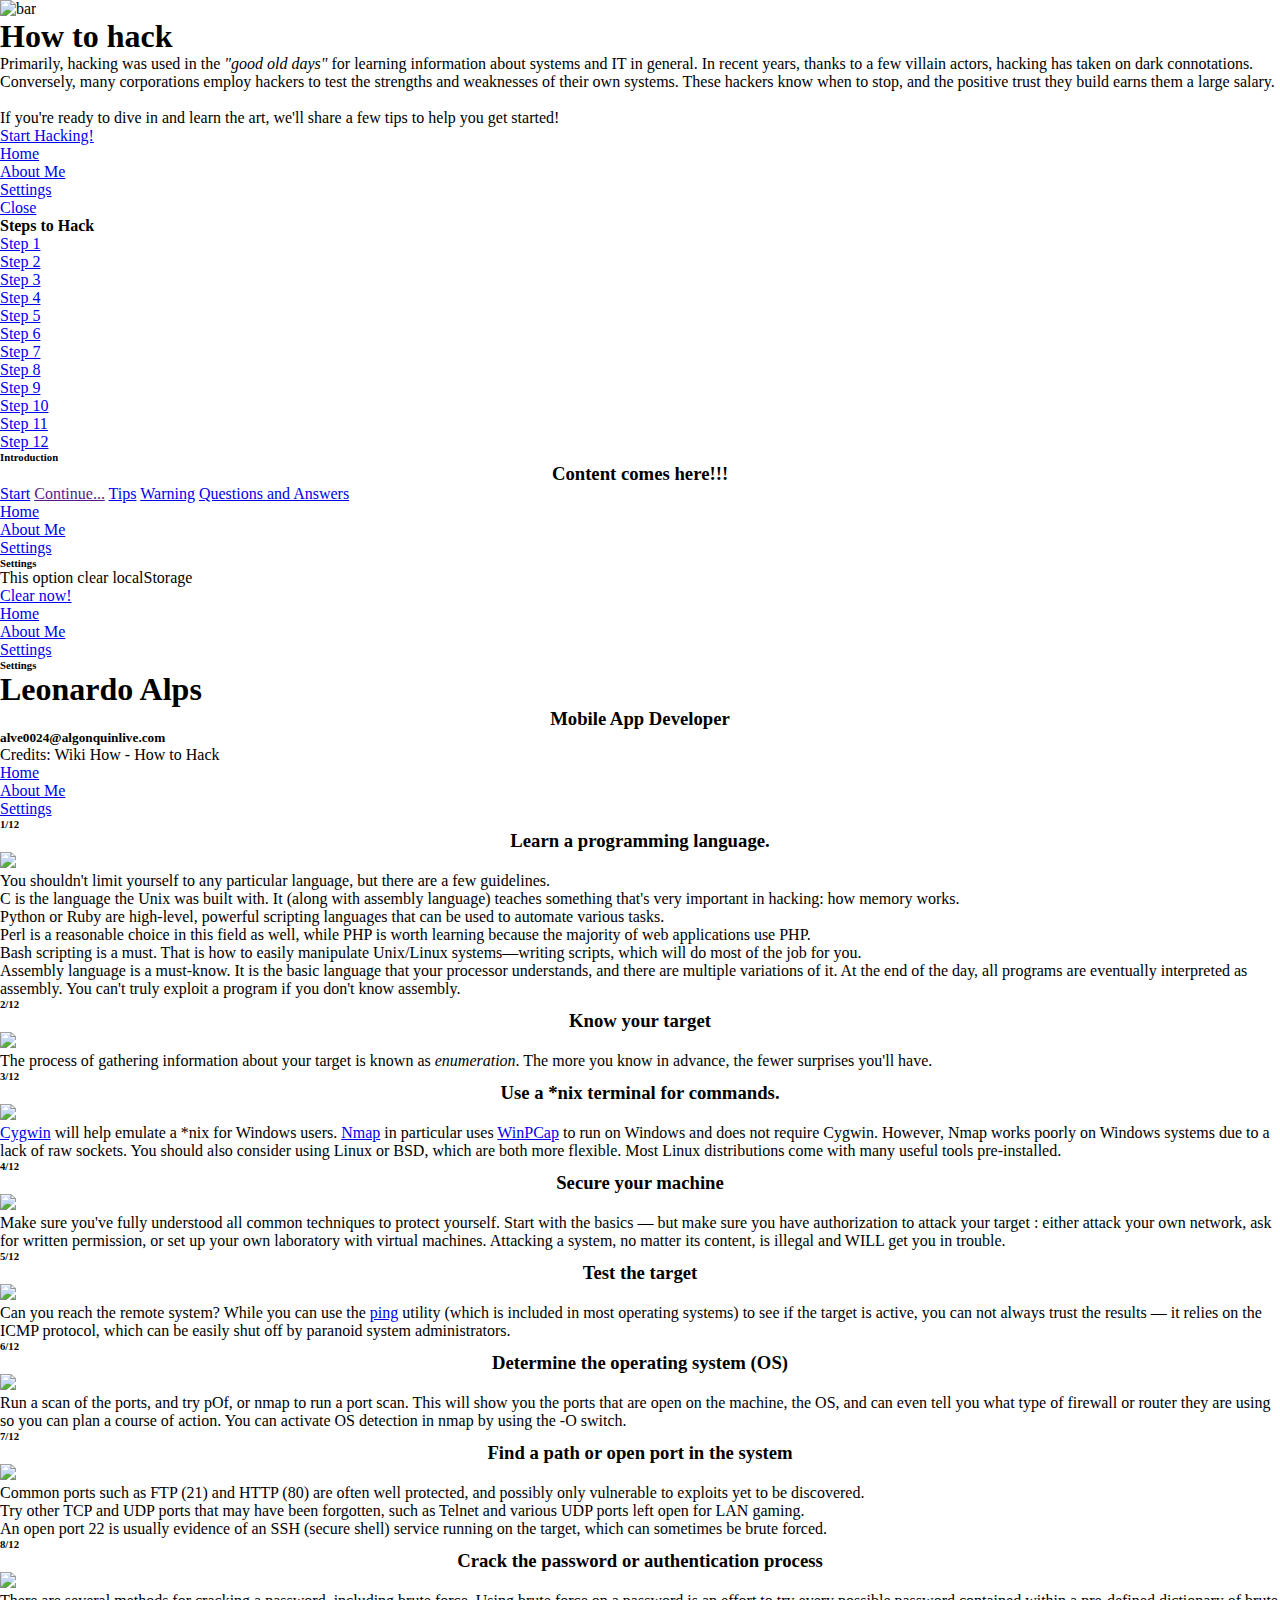
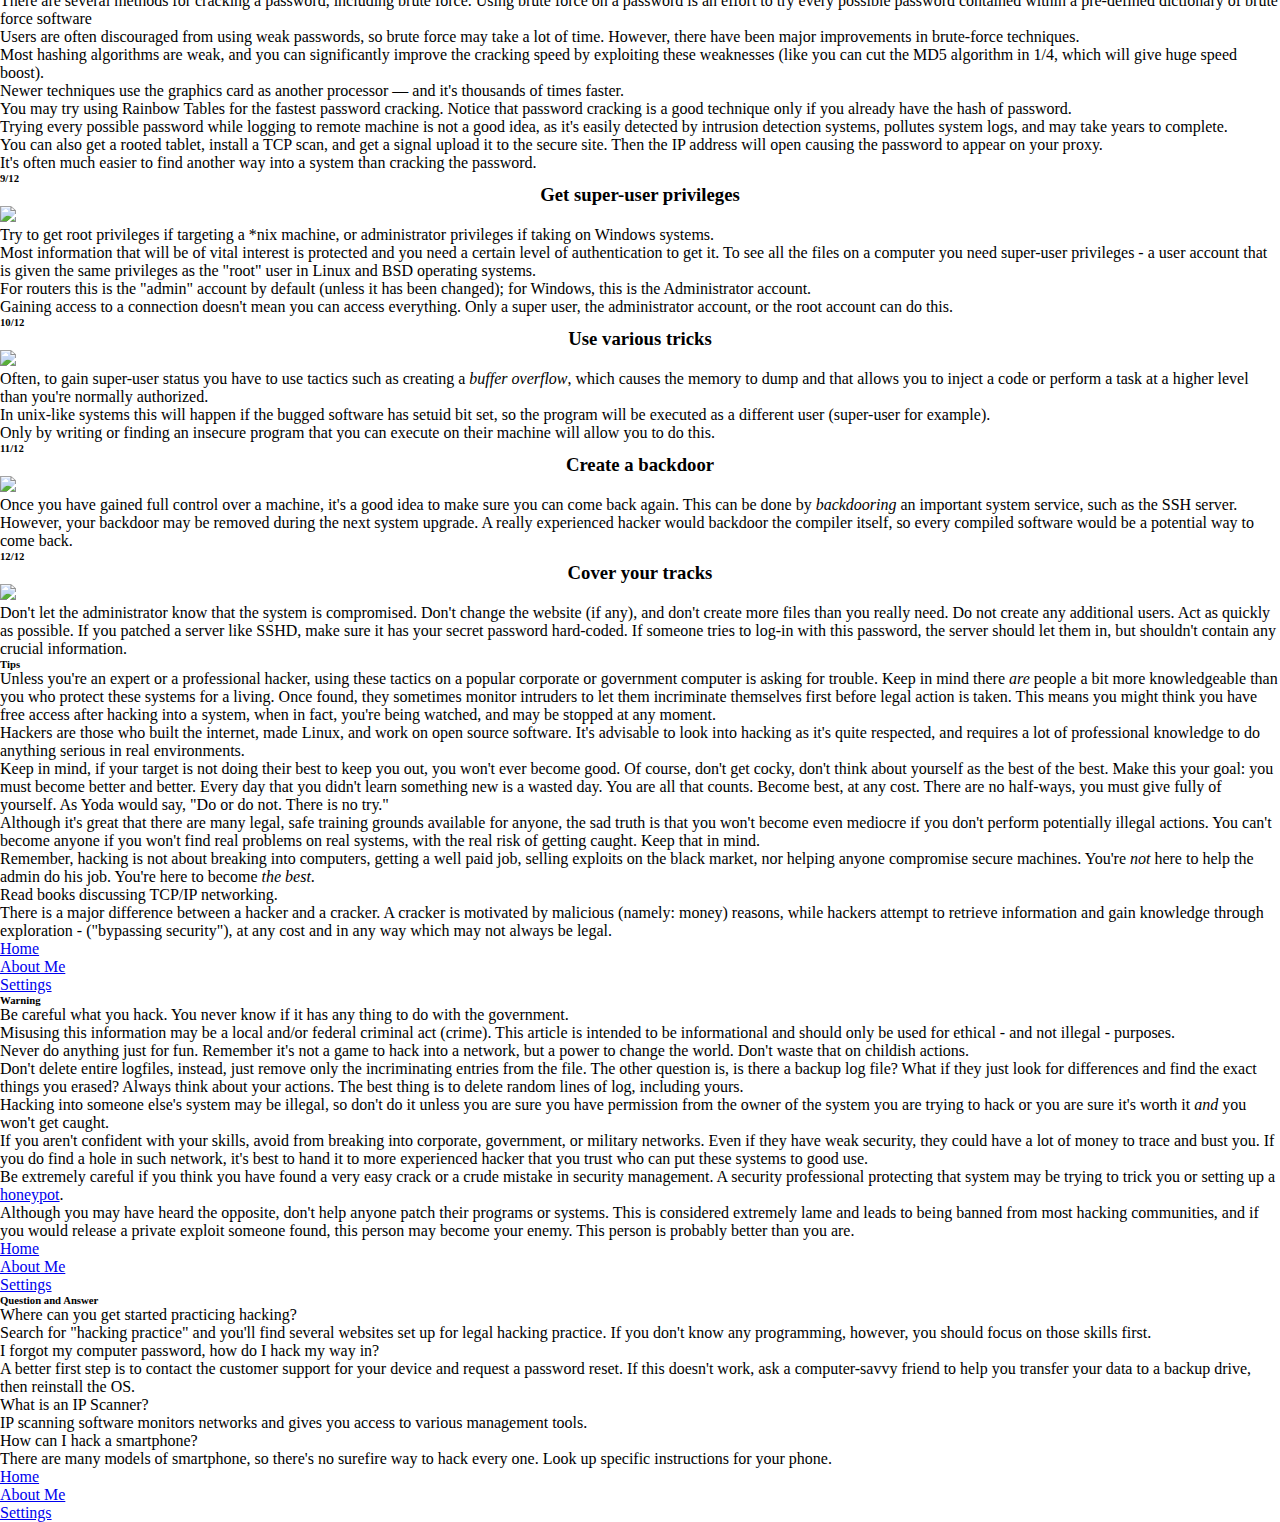
==== index.html @ 4e1d10bd "Initial commit" ====
<!DOCTYPE html>
<html>

<head>
    <title>How to Hack</title>
    <link rel="stylesheet" href="css/stylesheet.css" />
    <link rel="stylesheet" href="http://code.jquery.com/mobile/1.4.5/jquery.mobile-1.4.5.min.css" />
		<script src="http://code.jquery.com/jquery-1.11.1.min.js"></script>
		<script src="http://code.jquery.com/mobile/1.4.5/jquery.mobile-1.4.5.min.js"></script>
    <script src="http://ajax.googleapis.com/ajax/libs/jquerymobile/1.4.5/jquery.mobile.min.js"></script>
    <script src="scripts.js" type="text/javascript"></script>
    <meta name="viewport" content="width=device-width" , initial-scale=1 />
    <meta charset="utf-8">
</head>

<body>

  <!-- Main Page -->
  <section id="mainpage" data-role="page">
    <div data-role="header" data-position="fixed" data-theme="a">  

    </div>
    <div class="ui-content">
      <img src="https://www.transcend.org/tms/wp-content/uploads/2015/02/hacker-being-hacked-article-display-b-usa-surveillance-spying-nsa-gchq-canada.jpg" alt="bar" width="100%" height="100%">
      <h1>How to hack</h1>
      <p>Primarily, hacking was used in the <i>"good old days"</i> for learning information about systems and IT in general. In recent years, thanks to a few villain actors, hacking has taken on dark connotations. Conversely, many corporations employ hackers to test the strengths and weaknesses of their own systems. These hackers know when to stop, and the positive trust they build earns them a large salary.</p>
      <br><p>If you're ready to dive in and learn the art, we'll share a few tips to help you get started!</p>
      <a href="#intro" data-transition="pop" class="ui-btn ui-shadow ui-corner-all ui-btn-icon-left ui-icon-myicon">Start Hacking!</a> 
    </div> 
    <div data-role="footer" data-position="fixed">
      <div data-role="navbar">
        <ul>
          <li><a href="#main" class="ui-btn ui-state-disabled" data-icon="home" data-iconpos="top">Home</a>
          </li>
          <li><a href="#aboutMe" class="ui-btn" data-icon="info" data-iconpos="top">About Me</a>
          </li>
          <li><a href="#settings" class="ui-btn" data-icon="gear" data-iconpos="top">Settings</a></li>
        </ul>
      </div>      
    </div>
  </section>

  <!-- Introduction -->
  <section id="intro" data-role="page" data-theme="c">
    <div data-role="panel" id="side-bar" class="ui-panel ui-panel-position-left ui-panel-display-push ui-body-inherit ui-panel-animate ui-panel-open">

     <div class="ui-panel-inner">
       <ul data-role="listview" class="ui-listview">
        <li data-icon="delete" class="ui-first-child"><a href="#" data-rel="close" class="ui-btn ui-btn-icon-right ui-icon-delete">Close</a>
        </li>
        <div data-role="collapsible" data-collapsed="true">
          <h4>Steps to Hack</h4>
          <ul data-role="listview">
            <li>
              <a href="#step-one" class="ui-btn">Step 1</a>
            </li>
            <li>
              <a href="#step-two" class="ui-btn">Step 2</a>
            </li>
            <li>
              <a href="#step-three" class="ui-btn">Step 3</a>
            </li>
            <li>
              <a href="#step-four" class="ui-btn">Step 4</a>
            </li>
            <li>
              <a href="#step-five" class="ui-btn">Step 5</a>
            </li>
            <li>
              <a href="#step-six" class="ui-btn">Step 6</a>
            </li>
            <li>
              <a href="#step-seven" class="ui-btn">Step 7</a>
            </li>
            <li>
              <a href="#step-eight" class="ui-btn">Step 8</a>
            </li>
            <li>
              <a href="#step-nine" class="ui-btn">Step 9</a>
            </li>
            <li>
              <a href="#step-ten" class="ui-btn">Step 10</a>
            </li>
            <li>
              <a href="#step-eleven" class="ui-btn">Step 11</a>
            </li>
            <li>
              <a href="#step-twelve" class="ui-btn">Step 12</a>
            </li>
          </ul>
        </div>
      </ul>
    </div>
  </div>

  <div data-role="header" data-position="fixed" data-theme="a">
    <a href="#side-bar" class="ui-btn ui-shadow ui-corner-all ui-icon-bars ui-btn-icon-notext ui-btn-inline"></a> 
    <h6>Introduction</h6>
  </div>
  <div class="ui-content">
    <h3>Content comes here!!!</h3>

    <a href="#step-one" data-transition="flip" class="ui-btn ui-shadow ui-corner-all ui-icon-arrow-r">Start</a>

    <a href="" id="btnContinue" data-transition="flip" class="ui-btn ui-shadow ui-corner-all ui-icon-arrow-r">Continue...</a>

    <a href="#tips" data-transition="pop" class="ui-btn ui-shadow ui-corner-all ui-icon-arrow-r">Tips</a>
    <a href="#warning" data-transition="pop" class="ui-btn ui-shadow ui-corner-all ui-icon-arrow-r">Warning</a>
    <a href="#questions" data-transition="pop" class="ui-btn ui-shadow ui-corner-all ui-icon-arrow-r">Questions and Answers</a>

    <div data-role="footer" data-position="fixed" data-theme="a">
      <div data-role="navbar">
        <ul>
          <li><a href="#mainpage" class="ui-btn" data-icon="home" data-iconpos="top">Home</a>
          </li>
          <li><a href="#aboutMe" class="ui-btn" data-icon="info" data-iconpos="top">About Me</a>
          </li>
          <li><a href="#settings" class="ui-btn" data-icon="gear" data-iconpos="top">Settings</a></li>
        </ul>
      </div>
    </div>
  </div> 
</section>

<!-- Settings -->
<section id="settings" data-role="page" data-theme="c">
  <div data-role="header" data-position="fixed" data-theme="a">
    <h6>Settings</h6>
  </div>
  <div class="ui-content">
    <p>This option clear localStorage</p>

    <a href="#" id="clearLocalStorage" data-transition="flip" class="ui-btn ui-btn-delete ui-shadow ui-corner-all ui-icon-arrow-r">Clear now!</a>

    <div data-role="footer" data-position="fixed" data-theme="a">
      <div data-role="navbar">
        <ul>
          <li><a href="#mainpage" class="ui-btn" data-icon="home" data-iconpos="top">Home</a>
          </li>
          <li><a href="#aboutMe" class="ui-btn" data-icon="info" data-iconpos="top">About Me</a>
          </li>
          <li><a href="#settings" class="ui-btn ui-state-disabled" data-icon="gear" data-iconpos="top">Settings</a></li>
        </ul>
      </div>
    </div>
  </div> 
</section>

<!-- About Me -->
<section id="aboutMe" data-role="page" data-theme="c">
  <div data-role="header" data-position="fixed" data-theme="a">
    <h6>Settings</h6>
  </div>
  <div class="ui-content">
    <h1>Leonardo Alps</h1>
    <h3>Mobile App Developer</h3>
    <h5>alve0024@algonquinlive.com</h5>
    <p>Credits: Wiki How - How to Hack</p>

    <div data-role="footer" data-position="fixed" data-theme="a">
      <div data-role="navbar">
        <ul>
          <li><a href="#mainpage" class="ui-btn" data-icon="home" data-iconpos="top">Home</a>
          </li>
          <li><a href="#aboutMe" class="ui-btn ui-state-disabled" data-icon="info" data-iconpos="top">About Me</a>
          </li>
          <li><a href="#settings" class="ui-btn" data-icon="gear" data-iconpos="top">Settings</a></li>
        </ul>
      </div>
    </div>
  </div> 
</section>




<!-- Step 1 - Learn a programming language -->
<section id="step-one" data-role="page" data-dialog="true" data-close-btn="none" data-theme="c">
  <div data-role="header" data-position="fixed" data-theme="a">
    <a href="#mainpage" class="ui-btn ui-icon-delete ui-btn-icon-notext ui-corner-all">
    </a>

    <h6>1/12</h6>
  </div>
  <div class="ui-content">
    <h3>Learn a programming language.</h3>
    <img src="http://pad2.whstatic.com/images/thumb/7/7d/Hack-Step-1-Version-4.jpg/670px-Hack-Step-1-Version-4.jpg" width="100%" height="auto">
      <p>You shouldn't limit yourself to any particular language, but there are a few guidelines.

      <ul>
      <li>C is the language the Unix was built with. It (along with assembly language) teaches something that's very important in hacking: how memory works.</li>
      <li>Python or Ruby are high-level, powerful scripting languages that can be used to automate various tasks.</li>
      <li>Perl is a reasonable choice in this field as well, while PHP is worth learning because the majority of web applications use PHP.</li>
      <li>Bash scripting is a must. That is how to easily manipulate Unix/Linux systems—writing scripts, which will do most of the job for you.</li>
      <li>Assembly language is a must-know. It is the basic language that your processor understands, and there are multiple variations of it. At the end of the day, all programs are eventually interpreted as assembly. You can't truly exploit a program if you don't know assembly.</li>
      </ul>
      </p>

    <div data-role="footer" data-position="fixed" data-theme="a">
      <a href="#step-one" data-transition="flip" class="ui-btn ui-shadow ui-corner-all ui-icon-arrow-l ui-btn-icon-notext ui-btn-inline" display="none"></a>

      <a href="#step-two" data-transition="flip" class="ui-btn ui-shadow ui-corner-all ui-icon-arrow-r ui-btn-icon-notext ui-btn-right"></a>
    </div>
  </div> 
</section>

<!-- Step 2 - Know your target -->
<section id="step-two" data-role="page" data-dialog="true" data-close-btn="none" data-theme="c">
  <div data-role="header" data-position="fixed" data-theme="a">
    <a href="#mainpage" class="ui-btn ui-icon-delete ui-btn-icon-notext ui-corner-all">
    </a>
    <h6>2/12</h6>
  </div>
  <div class="ui-content">
    <h3>Know your target</h3>
    <img src="http://pad2.whstatic.com/images/thumb/5/5c/Hack-Step-2-Version-4.jpg/670px-Hack-Step-2-Version-4.jpg" width="100%" height="auto">
    <p>The process of gathering information about your target is known as <i>enumeration</i>. The more you know in advance, the fewer surprises you'll have.</p>


    <div data-role="footer" data-position="fixed" data-theme="a">
      <a href="#step-one" data-transition="flip" class="ui-btn ui-shadow ui-corner-all ui-icon-arrow-l ui-btn-icon-notext ui-btn-inline"></a>

      <a href="#step-three" data-transition="flip" class="ui-btn ui-shadow ui-corner-all ui-icon-arrow-r ui-btn-icon-notext ui-btn-right"></a>
    </div>
  </div>
</section>

<!-- Step 3 - Hacking -->
<section id="step-three" data-role="page" data-dialog="true" data-close-btn="none" data-theme="c">
  <div data-role="header" data-position="fixed" data-theme="a">
    <a href="#mainpage" class="ui-btn ui-icon-delete ui-btn-icon-notext ui-corner-all">
    </a>
    <h6>3/12</h6>
  </div>
  <div class="ui-content">
    <h3>Use a *nix terminal for commands.</h3>
    <img src="http://pad1.whstatic.com/images/thumb/e/e8/Hack-Step-3-Version-4.jpg/670px-Hack-Step-3-Version-4.jpg" width="100%" height="auto">
    <p><a rel="nofollow" class="external text" href="http://www.cygwin.com/">Cygwin</a> will help emulate a *nix for Windows users. <a rel="nofollow" class="external text" href="http://nmap.org/">Nmap</a> in particular uses <a rel="nofollow" class="external text" href="http://www.winpcap.org/">WinPCap</a> to run on Windows and does not require Cygwin. However, Nmap works poorly on Windows systems due to a lack of raw sockets. You should also consider using Linux or BSD, which are both more flexible. Most Linux distributions come with many useful tools pre-installed.
    </p>

    <div data-role="footer" data-position="fixed" data-theme="a">
      <a href="#step-two" data-transition="flip" class="ui-btn ui-shadow ui-corner-all ui-icon-arrow-l ui-btn-icon-notext ui-btn-inline"></a>

      <a href="#step-four"  data-transition="flip" class="ui-btn ui-shadow ui-corner-all ui-icon-arrow-r ui-btn-icon-notext ui-btn-right"></a>
    </div>
  </div>
</section>


<!-- Step 4 - Secure your machine -->
<section id="step-four" data-role="page" data-dialog="true" data-close-btn="none" data-theme="c">
  <div data-role="header" data-position="fixed" data-theme="a">
    <a href="#mainpage" class="ui-btn ui-icon-delete ui-btn-icon-notext ui-corner-all">
    </a>
    <h6>4/12</h6>
  </div>
  <div class="ui-content">
    <h3>Secure your machine</h3>
    <img src="http://pad3.whstatic.com/images/thumb/b/bc/Hack-Step-4-Version-4.jpg/670px-Hack-Step-4-Version-4.jpg" width="100%" height="auto">
    <p>Make sure you've fully understood all common techniques to protect yourself. Start with the basics — but make sure you have authorization to attack your target : either attack your own network, ask for written permission, or set up your own laboratory with virtual machines. Attacking a system, no matter its content, is illegal and WILL get you in trouble.</p>

    <div data-role="footer" data-position="fixed" data-theme="a">
      <a href="#step-three" data-transition="flip" class="ui-btn ui-shadow ui-corner-all ui-icon-arrow-l ui-btn-icon-notext ui-btn-inline"></a>

      <a href="#step-five"  data-transition="flip" class="ui-btn ui-shadow ui-corner-all ui-icon-arrow-r ui-btn-icon-notext ui-btn-right"></a>
    </div>
  </div>
</section>

<!-- Step 5 - Test the target -->
<section id="step-five" data-role="page" data-dialog="true" data-close-btn="none" data-theme="c">
  <div data-role="header" data-position="fixed" data-theme="a">
    <a href="#mainpage" class="ui-btn ui-icon-delete ui-btn-icon-notext ui-corner-all">
    </a>
    <h6>5/12</h6>
  </div>
  <div class="ui-content">
    <h3>Test the target</h3>
    <img src="http://pad3.whstatic.com/images/thumb/9/92/Hack-Step-5-Version-4.jpg/670px-Hack-Step-5-Version-4.jpg" width="100%" height="auto">

    <p>Can you reach the remote system? While you can use the <a href="/Ping-an-IP-Address" title="Ping an IP Address">ping</a> utility (which is included in most operating systems) to see if the target is active, you can not always trust the results — it relies on the ICMP protocol, which can be easily shut off by paranoid system administrators.</p>
    
    <div data-role="footer" data-position="fixed" data-theme="a">
      <a href="#step-four" data-transition="flip" class="ui-btn ui-shadow ui-corner-all ui-icon-arrow-l ui-btn-icon-notext ui-btn-inline"></a>

      <a href="#step-six"  data-transition="flip" class="ui-btn ui-shadow ui-corner-all ui-icon-arrow-r ui-btn-icon-notext ui-btn-right"></a>
    </div>
  </div>
</section>

<!-- Step 6 - Determine the operating system (OS) -->
<section id="step-six" data-role="page" data-dialog="true" data-close-btn="none" data-theme="c">
  <div data-role="header" data-position="fixed" data-theme="a">
    <a href="#mainpage" class="ui-btn ui-icon-delete ui-btn-icon-notext ui-corner-all">
    </a>
    <h6>6/12</h6>
  </div>
  <div class="ui-content">
    <h3>Determine the operating system (OS)</h3>
    <img src="http://pad3.whstatic.com/images/thumb/c/cf/Hack-Step-6-Version-4.jpg/670px-Hack-Step-6-Version-4.jpg" width="100%" height="auto">
    <p>Run a scan of the ports, and try pOf, or nmap to run a port scan. This will show you the ports that are open on the machine, the OS, and can even tell you what type of firewall or router they are using so you can plan a course of action. You can activate OS detection in nmap by using the -O switch.</p>


    <div data-role="footer" data-position="fixed" data-theme="a">
      <a href="#step-five" data-transition="flip" class="ui-btn ui-shadow ui-corner-all ui-icon-arrow-l ui-btn-icon-notext ui-btn-inline"></a>

      <a href="#step-seven"  data-transition="flip" class="ui-btn ui-shadow ui-corner-all ui-icon-arrow-r ui-btn-icon-notext ui-btn-right"></a>
    </div>
  </div>
</section>

<!-- Step 7 - Find a path or open port in the system -->
<section id="step-seven" data-role="page" data-dialog="true" data-close-btn="none" data-theme="c">
  <div data-role="header" data-position="fixed" data-theme="a">
    <a href="#mainpage" class="ui-btn ui-icon-delete ui-btn-icon-notext ui-corner-all">
    </a>
    <h6>7/12</h6>
  </div>
  <div class="ui-content">
    <h3>Find a path or open port in the system</h3>
    <img src="http://pad3.whstatic.com/images/thumb/5/54/Hack-Step-7-Version-4.jpg/670px-Hack-Step-7-Version-4.jpg" width="100%" height="auto">

    <p>Common ports such as FTP (21) and HTTP (80) are often well protected, and possibly only vulnerable to exploits yet to be discovered.

    <ul>
      <li>
        Try other TCP and UDP ports that may have been forgotten, such as Telnet and various UDP ports left open for LAN gaming.
      </li>
      <li>
        An open port 22 is usually evidence of an SSH (secure shell) service running on the target, which can sometimes be brute forced.
      </li>
    </ul>
    </p>

    <div data-role="footer" data-position="fixed" data-theme="a">
      <a href="#step-six" data-transition="flip" class="ui-btn ui-shadow ui-corner-all ui-icon-arrow-l ui-btn-icon-notext ui-btn-inline"></a>

      <a href="#step-eight"  data-transition="flip" class="ui-btn ui-shadow ui-corner-all ui-icon-arrow-r ui-btn-icon-notext ui-btn-right"></a>
    </div>
  </div>
</section>

<!-- Step 8 - Crack the password or authentication process -->
<section id="step-eight" data-role="page" data-dialog="true" data-close-btn="none" data-theme="c">
  <div data-role="header" data-position="fixed" data-theme="a">
    <a href="#mainpage" class="ui-btn ui-icon-delete ui-btn-icon-notext ui-corner-all">
    </a>
    <h6>8/12</h6>
  </div>
  <div class="ui-content">
    <h3>Crack the password or authentication process</h3>
    <img src="http://pad2.whstatic.com/images/thumb/e/ec/Hack-Step-8-Version-4.jpg/670px-Hack-Step-8-Version-4.jpg" width="100%" height="auto">
    <p>There are several methods for cracking a password, including brute force. Using brute force on a password is an effort to try every possible password contained within a pre-defined dictionary of brute force software

    <ul>
      <li>
        Users are often discouraged from using weak passwords, so brute force may take a lot of time. However, there have been major improvements in brute-force techniques.
      </li>
      <li>
        Most hashing algorithms are weak, and you can significantly improve the cracking speed by exploiting these weaknesses (like you can cut the MD5 algorithm in 1/4, which will give huge speed boost).
      </li>
      <li>
        Newer techniques use the graphics card as another processor — and it's thousands of times faster.
      </li>
      <li>
        You may try using Rainbow Tables for the fastest password cracking. Notice that password cracking is a good technique only if you already have the hash of password.
      </li>
      <li>
        Trying every possible password while logging to remote machine is not a good idea, as it's easily detected by intrusion detection systems, pollutes system logs, and may take years to complete.
      </li>
      <li>
        You can also get a rooted tablet, install a TCP scan, and get a signal upload it to the secure site. Then the IP address will open causing the password to appear on your proxy.
      </li>
      <li>
        It's often much easier to find another way into a system than cracking the password.
      </li>
    </ul>
    </p>
    <div data-role="footer" data-position="fixed" data-theme="a">
      <a href="#step-seven" data-transition="flip" class="ui-btn ui-shadow ui-corner-all ui-icon-arrow-l ui-btn-icon-notext ui-btn-inline"></a>

      <a href="#step-nine"  data-transition="flip" class="ui-btn ui-shadow ui-corner-all ui-icon-arrow-r ui-btn-icon-notext ui-btn-right"></a>
    </div>
  </div>
</section>

<!-- Step 9 - Get super-user privileges -->
<section id="step-nine" data-role="page" data-dialog="true" data-close-btn="none" data-theme="c">
  <div data-role="header" data-position="fixed" data-theme="a">
    <a href="#mainpage" class="ui-btn ui-icon-delete ui-btn-icon-notext ui-corner-all">
    </a>
    <h6>9/12</h6>
  </div>
  <div class="ui-content">
    <h3>Get super-user privileges</h3>
    <img src="http://pad3.whstatic.com/images/thumb/8/88/Hack-Step-9-Version-4.jpg/670px-Hack-Step-9-Version-4.jpg" width="100%" height="auto">

    <p>Try to get root privileges if targeting a *nix machine, or administrator privileges if taking on Windows systems.

    <ul>
      <li>
        Most information that will be of vital interest is protected and you need a certain level of authentication to get it. To see all the files on a computer you need super-user privileges - a user account that is given the same privileges as the "root" user in Linux and BSD operating systems.
      </li>
      <li>
        For routers this is the "admin" account by default (unless it has been changed); for Windows, this is the Administrator account.
      </li>
      <li>
        Gaining access to a connection doesn't mean you can access everything. Only a super user, the administrator account, or the root account can do this.
      </li>
    </ul>
    </p>

    <div data-role="footer" data-position="fixed" data-theme="a">
      <a href="#step-eight" data-transition="flip" class="ui-btn ui-shadow ui-corner-all ui-icon-arrow-l ui-btn-icon-notext ui-btn-inline"></a>

      <a href="#step-ten"  data-transition="flip" class="ui-btn ui-shadow ui-corner-all ui-icon-arrow-r ui-btn-icon-notext ui-btn-right"></a>
    </div>
  </div>
</section>

<!-- Step 10 - Use various tricks -->
<section id="step-ten" data-role="page" data-dialog="true" data-close-btn="none" data-theme="c">
  <div data-role="header" data-position="fixed" data-theme="a">
    <a href="#mainpage" class="ui-btn ui-icon-delete ui-btn-icon-notext ui-corner-all">
    </a>
    <h6>10/12</h6>
  </div>
  <div class="ui-content">
    <h3>Use various tricks</h3>
    <img src="http://pad1.whstatic.com/images/thumb/2/24/Hack-Step-10-Version-4.jpg/670px-Hack-Step-10-Version-4.jpg" width="100%" height="auto">

    <p>Often, to gain super-user status you have to use tactics such as creating a <i>buffer overflow</i>, which causes the memory to dump and that allows you to inject a code or perform a task at a higher level than you're normally authorized.

    <ul>
      <li>
        In unix-like systems this will happen if the bugged software has setuid bit set, so the program will be executed as a different user (super-user for example).
      </li>
      <li>
        Only by writing or finding an insecure program that you can execute on their machine will allow you to do this.
      </li>
    </ul>
    </p>

    <div data-role="footer" data-position="fixed" data-theme="a">
      <a href="#step-nine" data-transition="flip" class="ui-btn ui-shadow ui-corner-all ui-icon-arrow-l ui-btn-icon-notext ui-btn-inline"></a>

      <a href="#step-eleven"  data-transition="flip" class="ui-btn ui-shadow ui-corner-all ui-icon-arrow-r ui-btn-icon-notext ui-btn-right"></a>
    </div>
  </div>
</section>

<!-- Step 11 - Create a backdoor -->
<section id="step-eleven" data-role="page" data-dialog="true" data-close-btn="none" data-theme="c">
  <div data-role="header" data-position="fixed" data-theme="a">
    <a href="#mainpage" class="ui-btn ui-icon-delete ui-btn-icon-notext ui-corner-all">
    </a>
    <h6>11/12</h6>
  </div>
  <div class="ui-content">
    <h3>Create a backdoor</h3>
    <img src="http://pad2.whstatic.com/images/thumb/0/07/Hack-Step-11-Version-4.jpg/670px-Hack-Step-11-Version-4.jpg" width="100%" height="auto">

    <p>Once you have gained full control over a machine, it's a good idea to make sure you can come back again. This can be done by <i>backdooring</i> an important system service, such as the SSH server. However, your backdoor may be removed during the next system upgrade. A really experienced hacker would backdoor the compiler itself, so every compiled software would be a potential way to come back.</p>

    <div data-role="footer" data-position="fixed" data-theme="a">
      <a href="#step-ten" data-transition="flip" class="ui-btn ui-shadow ui-corner-all ui-icon-arrow-l ui-btn-icon-notext ui-btn-inline"></a>

      <a href="#step-twelve"  data-transition="flip" class="ui-btn ui-shadow ui-corner-all ui-icon-arrow-r ui-btn-icon-notext ui-btn-right"></a>
    </div>
  </div>
</section>

<!-- Step 12 - Cover your tracks -->
<section id="step-twelve" data-role="page" data-dialog="true" data-close-btn="none" data-theme="c">
  <div data-role="header" data-position="fixed" data-theme="a">
    <a href="#mainpage" class="ui-btn ui-icon-delete ui-btn-icon-notext ui-corner-all">
    </a>
    <h6>12/12</h6>
  </div>
  <div class="ui-content">
    <h3>Cover your tracks</h3>
    <img src="http://pad1.whstatic.com/images/thumb/e/ef/Hack-Step-12-Version-4.jpg/670px-Hack-Step-12-Version-4.jpg"  width="100%" height="auto">
    
    <p>Don't let the administrator know that the system is compromised. Don't change the website (if any), and don't create more files than you really need. Do not create any additional users. Act as quickly as possible. If you patched a server like SSHD, make sure it has your secret password hard-coded. If someone tries to log-in with this password, the server should let them in, but shouldn't contain any crucial information.</p>

    <div data-role="footer" data-position="fixed" data-theme="a">
      <a href="#step-eleven" data-transition="flip" class="ui-btn ui-shadow ui-corner-all ui-icon-arrow-l ui-btn-icon-notext ui-btn-inline"></a>

    </div>
  </div>
</section>

<!-- Tips -->
<section id="tips" data-role="page" data-theme="c">
  <div data-role="header" data-position="fixed" data-theme="a">
    <h6>Tips</h6>
  </div>
  <div class="ui-content">
    <p>
    <ul>
      <li>Unless you're an expert or a professional hacker, using these tactics on a popular corporate or government computer is asking for trouble. Keep in mind there <i>are</i> people a bit more knowledgeable than you who protect these systems for a living. Once found, they sometimes monitor intruders to let them incriminate themselves first before legal action is taken. This means you might think you have free access after hacking into a system, when in fact, you're being watched, and may be stopped at any moment.</li>
      <li>Hackers are those who built the internet, made Linux, and work on open source software. It's advisable to look into hacking as it's quite respected, and requires a lot of professional knowledge to do anything serious in real environments.</li>
      <li>Keep in mind, if your target is not doing their best to keep you out, you won't ever become good. Of course, don't get cocky, don't think about yourself as the best of the best. Make this your goal: you must become better and better. Every day that you didn't learn something new is a wasted day. You are all that counts. Become best, at any cost. There are no half-ways, you must give fully of yourself. As Yoda would say, "Do or do not. There is no try."</li>
      <li>Although it's great that there are many legal, safe training grounds available for anyone, the sad truth is that you won't become even mediocre if you don't perform potentially illegal actions. You can't become anyone if you won't find real problems on real systems, with the real risk of getting caught. Keep that in mind.</li>
      <li>Remember, hacking is not about breaking into computers, getting a well paid job, selling exploits on the black market, nor helping anyone compromise secure machines. You're <i>not</i> here to help the admin do his job. You're here to become <i>the best</i>.</li>
      <li>Read books discussing TCP/IP networking.</li>
      <li>There is a major difference between a hacker and a cracker. A cracker is motivated by malicious (namely: money) reasons, while hackers attempt to retrieve information and gain knowledge through exploration - ("bypassing security"), at any cost and in any way which may not always be legal.</li>
    </ul></p>

    <div data-role="footer" data-position="fixed" data-theme="a">
      <div data-role="navbar">
        <ul>
          <li><a href="#mainpage" class="ui-btn" data-icon="home" data-iconpos="top">Home</a>
          </li>
          <li><a href="#aboutMe" class="ui-btn" data-icon="info" data-iconpos="top">About Me</a>
          </li>
          <li><a href="#settings" class="ui-btn" data-icon="gear" data-iconpos="top">Settings</a></li>
        </ul>
      </div>
    </div>
  </div> 
</section>

<!-- Warning -->
<section id="warning" data-role="page" data-theme="c">
  <div data-role="header" data-position="fixed" data-theme="a">
    <h6>Warning</h6>
  </div>
  <div class="ui-content">
    <p>
    <ul>
      <li>Be careful what you hack. You never know if it has any thing to do with the government.</li>
      <li>Misusing this information may be a local and/or federal criminal act (crime). This article is intended to be informational and should only be used for ethical - and not illegal - purposes.</li>
      <li>Never do anything just for fun. Remember it's not a game to hack into a network, but a power to change the world. Don't waste that on childish actions.</li>
      <li>Don't delete entire logfiles, instead, just remove only the incriminating entries from the file. The other question is, is there a backup log file? What if they just look for differences and find the exact things you erased? Always think about your actions. The best thing is to delete random lines of log, including yours.</li>
      <li>Hacking into someone else's system may be illegal, so don't do it unless you are sure you have permission from the owner of the system you are trying to hack or you are sure it's worth it <i>and</i> you won't get caught.</li>
      <li>If you aren't confident with your skills, avoid from breaking into corporate, government, or military networks. Even if they have weak security, they could have a lot of money to trace and bust you. If you do find a hole in such network, it's best to hand it to more experienced hacker that you trust who can put these systems to good use.</li>
      <li>Be extremely careful if you think you have found a very easy crack or a crude mistake in security management. A security professional protecting that system may be trying to trick you or setting up a <a rel="nofollow" class="external text" href="http://en.wikipedia.org/wiki/Honeypot_%28computing%29">honeypot</a>.</li>
      <li>Although you may have heard the opposite, don't help anyone patch their programs or systems. This is considered extremely lame and leads to being banned from most hacking communities, and if you would release a private exploit someone found, this person may become your enemy. This person is probably better than you are.</li>
    </ul>
    </p>

    <div data-role="footer" data-position="fixed" data-theme="a">
      <div data-role="navbar">
        <ul>
          <li><a href="#mainpage" class="ui-btn" data-icon="home" data-iconpos="top">Home</a>
          </li>
          <li><a href="#aboutMe" class="ui-btn" data-icon="info" data-iconpos="top">About Me</a>
          </li>
          <li><a href="#settings" class="ui-btn" data-icon="gear" data-iconpos="top">Settings</a></li>
        </ul>
      </div>
    </div>
  </div> 
</section>

<!-- Question and Answer -->
<section id="questions" data-role="page" data-theme="c">
  <div data-role="header" data-position="fixed" data-theme="a">
    <h6>Question and Answer</h6>
  </div>
  <div class="ui-content">
    <p>
      <ul class="qa_questions">
        <li class="qa_aq">
                  <div class="qa_q_txt">
                    Where can you get started practicing hacking?
                  </div>
                  <ul class="qa_answers">
        <li class="qa_answer">Search for "hacking practice" and you'll find several websites set up for legal hacking practice. If you don't know any programming, however, you should focus on those skills first.</li>
                  </ul>
        </li>
                <li class="qa_aq">
                  <div class="qa_q_txt">
                    I forgot my computer password, how do I hack my way in?
                  </div>
                  <ul class="qa_answers">
        <li class="qa_answer">A better first step is to contact the customer support for your device and request a password reset. If this doesn't work, ask a computer-savvy friend to help you transfer your data to a backup drive, then reinstall the OS.</li>
                  </ul>
        </li>
                <li class="qa_aq">
                  <div class="qa_q_txt">
                    What is an IP Scanner?
                  </div>
                  <ul class="qa_answers">
        <li class="qa_answer">IP scanning software monitors networks and gives you access to various management tools.
        </li>
                  </ul>
        </li>
                <li class="qa_aq">
                  <div class="qa_q_txt">
                    How can I hack a smartphone?
                  </div>
                  <ul class="qa_answers">
        <li class="qa_answer">There are many models of smartphone, so there's no surefire way to hack every one. Look up specific instructions for your phone.</li>
                  </ul>
        </li>
    </ul>
    </p>

    <div data-role="footer" data-position="fixed" data-theme="a">
      <div data-role="navbar">
        <ul>
          <li><a href="#mainpage" class="ui-btn" data-icon="home" data-iconpos="top">Home</a>
          </li>
          <li><a href="#aboutMe" class="ui-btn" data-icon="info" data-iconpos="top">About Me</a>
          </li>
          <li><a href="#settings" class="ui-btn" data-icon="gear" data-iconpos="top">Settings</a></li>
        </ul>
      </div>
    </div>
  </div> 
</section>


</body>

</html>
---- css/stylesheet.css ----
* {
	padding: 0;
	margin: 0;
	border-collapse: collapse;
}

.ui-icon-myicon:after {
    background-image: url("css/21-skull.png");
}

h3 {
	text-align: center;
}
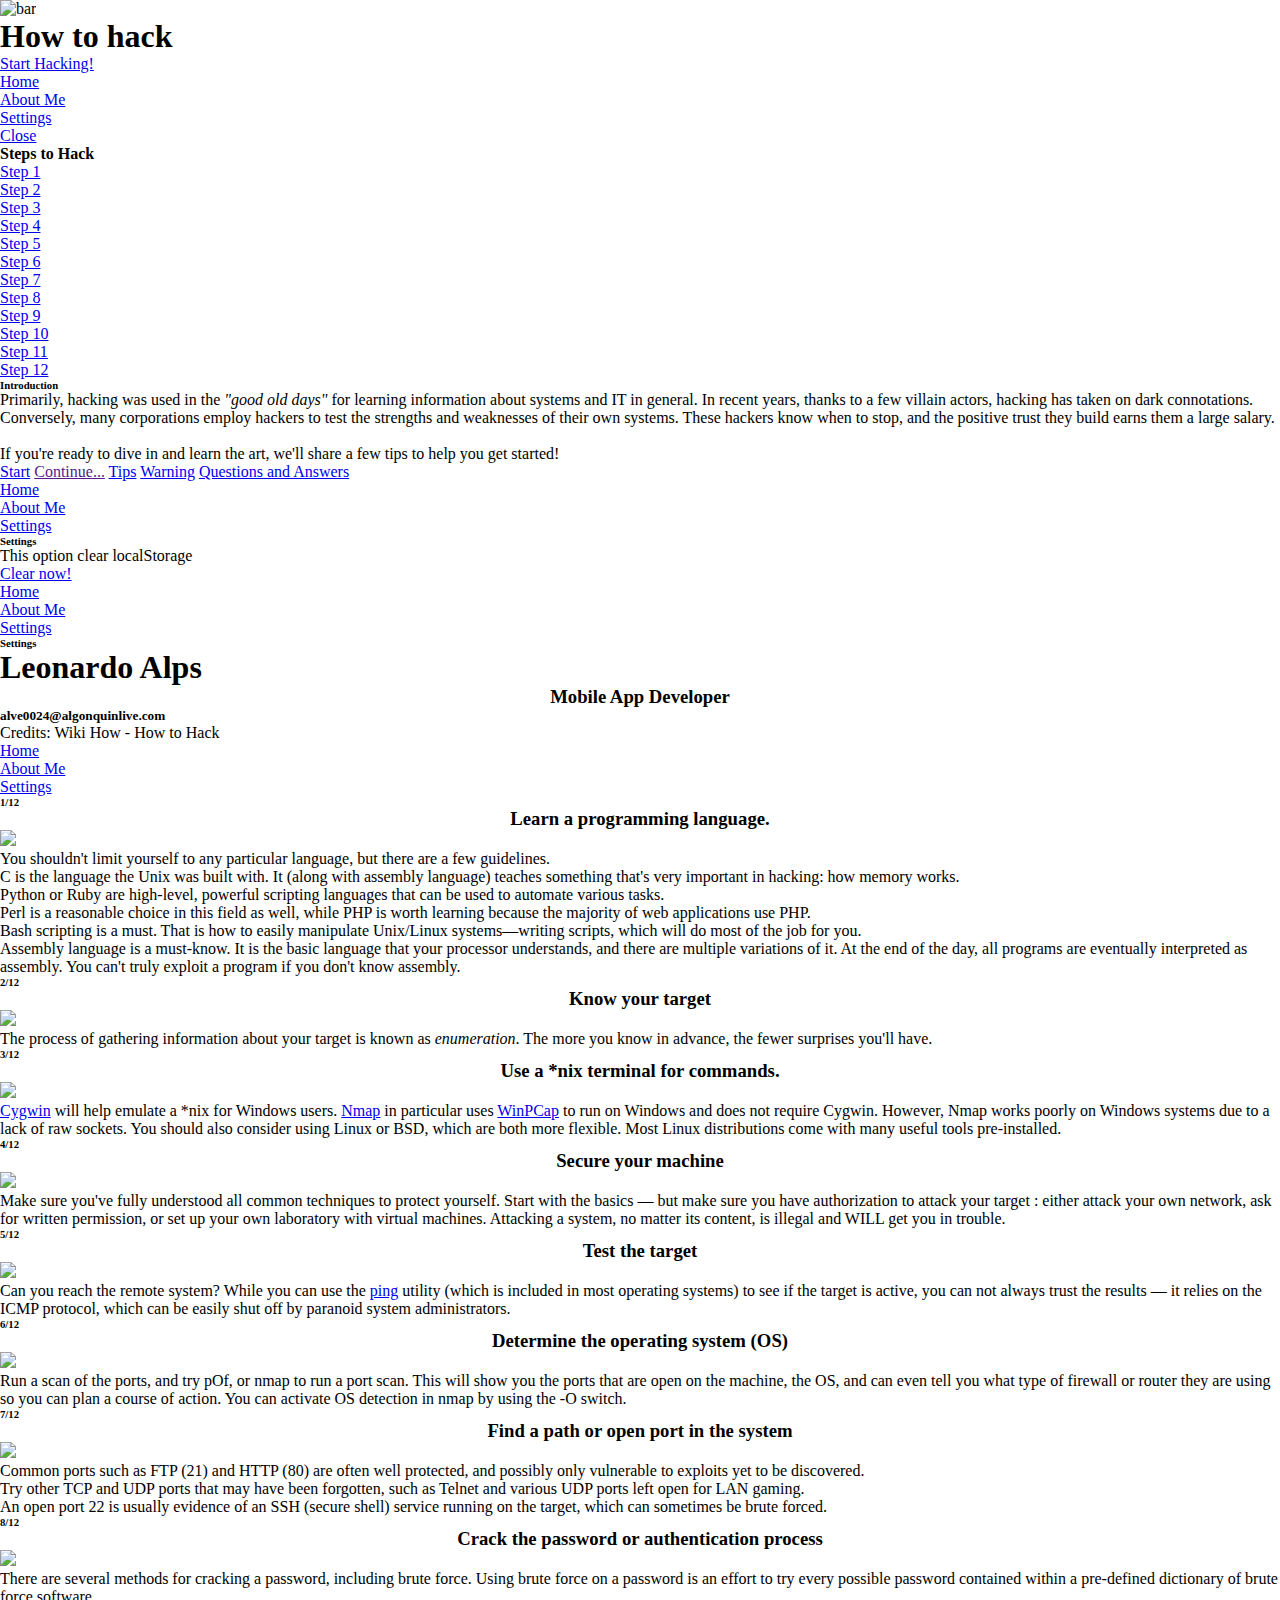
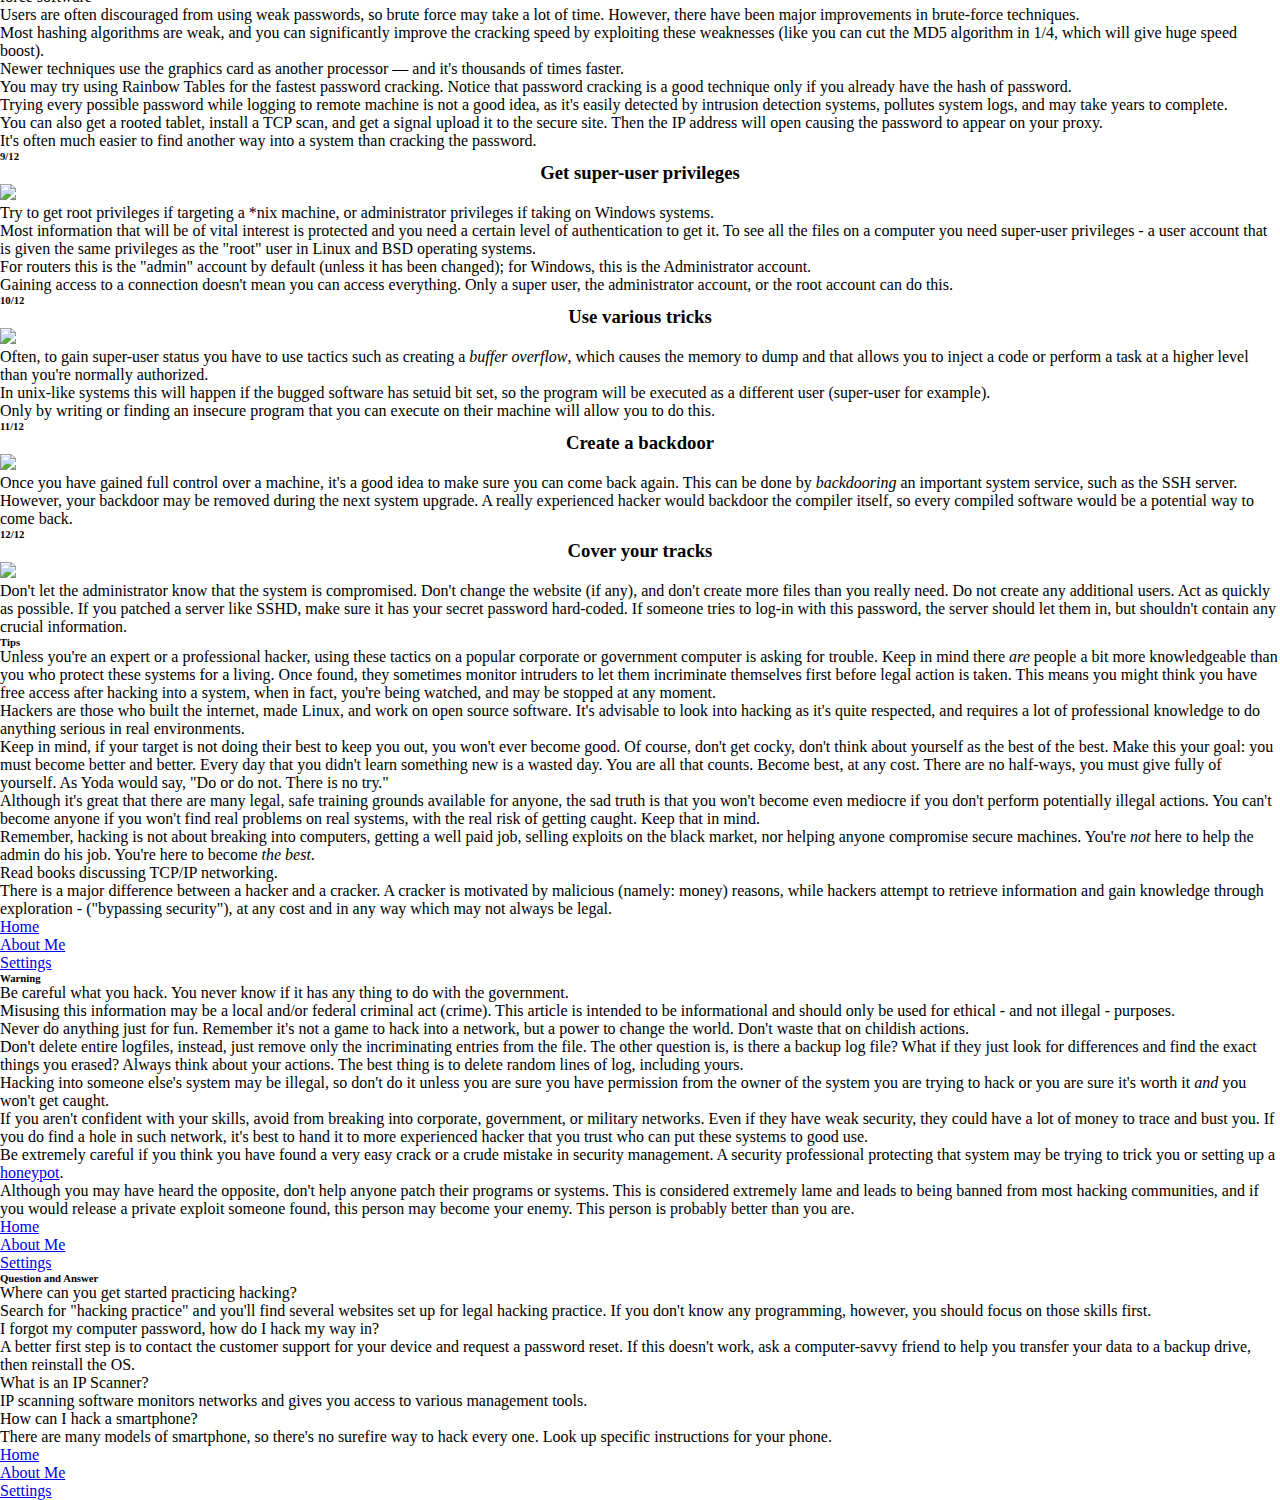
==== commit e492b0df: "Change the text from the first page to the introduction page" ====
--- a/index.html
+++ b/index.html
@@ -23,8 +23,7 @@
     <div class="ui-content">
       <img src="https://www.transcend.org/tms/wp-content/uploads/2015/02/hacker-being-hacked-article-display-b-usa-surveillance-spying-nsa-gchq-canada.jpg" alt="bar" width="100%" height="100%">
       <h1>How to hack</h1>
-      <p>Primarily, hacking was used in the <i>"good old days"</i> for learning information about systems and IT in general. In recent years, thanks to a few villain actors, hacking has taken on dark connotations. Conversely, many corporations employ hackers to test the strengths and weaknesses of their own systems. These hackers know when to stop, and the positive trust they build earns them a large salary.</p>
-      <br><p>If you're ready to dive in and learn the art, we'll share a few tips to help you get started!</p>
+      
       <a href="#intro" data-transition="pop" class="ui-btn ui-shadow ui-corner-all ui-btn-icon-left ui-icon-myicon">Start Hacking!</a> 
     </div> 
     <div data-role="footer" data-position="fixed">
@@ -98,7 +97,8 @@
     <h6>Introduction</h6>
   </div>
   <div class="ui-content">
-    <h3>Content comes here!!!</h3>
+    <p>Primarily, hacking was used in the <i>"good old days"</i> for learning information about systems and IT in general. In recent years, thanks to a few villain actors, hacking has taken on dark connotations. Conversely, many corporations employ hackers to test the strengths and weaknesses of their own systems. These hackers know when to stop, and the positive trust they build earns them a large salary.</p>
+      <br><p>If you're ready to dive in and learn the art, we'll share a few tips to help you get started!</p>
 
     <a href="#step-one" data-transition="flip" class="ui-btn ui-shadow ui-corner-all ui-icon-arrow-r">Start</a>
 
@@ -493,6 +493,7 @@
 <!-- Tips -->
 <section id="tips" data-role="page" data-theme="c">
   <div data-role="header" data-position="fixed" data-theme="a">
+    <a href="#intro" class="ui-btn ui-shadow ui-corner-all ui-icon-arrow-l ui-btn-icon-notext ui-btn-inline"></a> 
     <h6>Tips</h6>
   </div>
   <div class="ui-content">
@@ -524,6 +525,7 @@
 <!-- Warning -->
 <section id="warning" data-role="page" data-theme="c">
   <div data-role="header" data-position="fixed" data-theme="a">
+  <a href="#intro" class="ui-btn ui-shadow ui-corner-all ui-icon-arrow-l ui-btn-icon-notext ui-btn-inline"></a> 
     <h6>Warning</h6>
   </div>
   <div class="ui-content">
@@ -557,6 +559,7 @@
 <!-- Question and Answer -->
 <section id="questions" data-role="page" data-theme="c">
   <div data-role="header" data-position="fixed" data-theme="a">
+  <a href="#intro" class="ui-btn ui-shadow ui-corner-all ui-icon-arrow-l ui-btn-icon-notext ui-btn-inline"></a> 
     <h6>Question and Answer</h6>
   </div>
   <div class="ui-content">
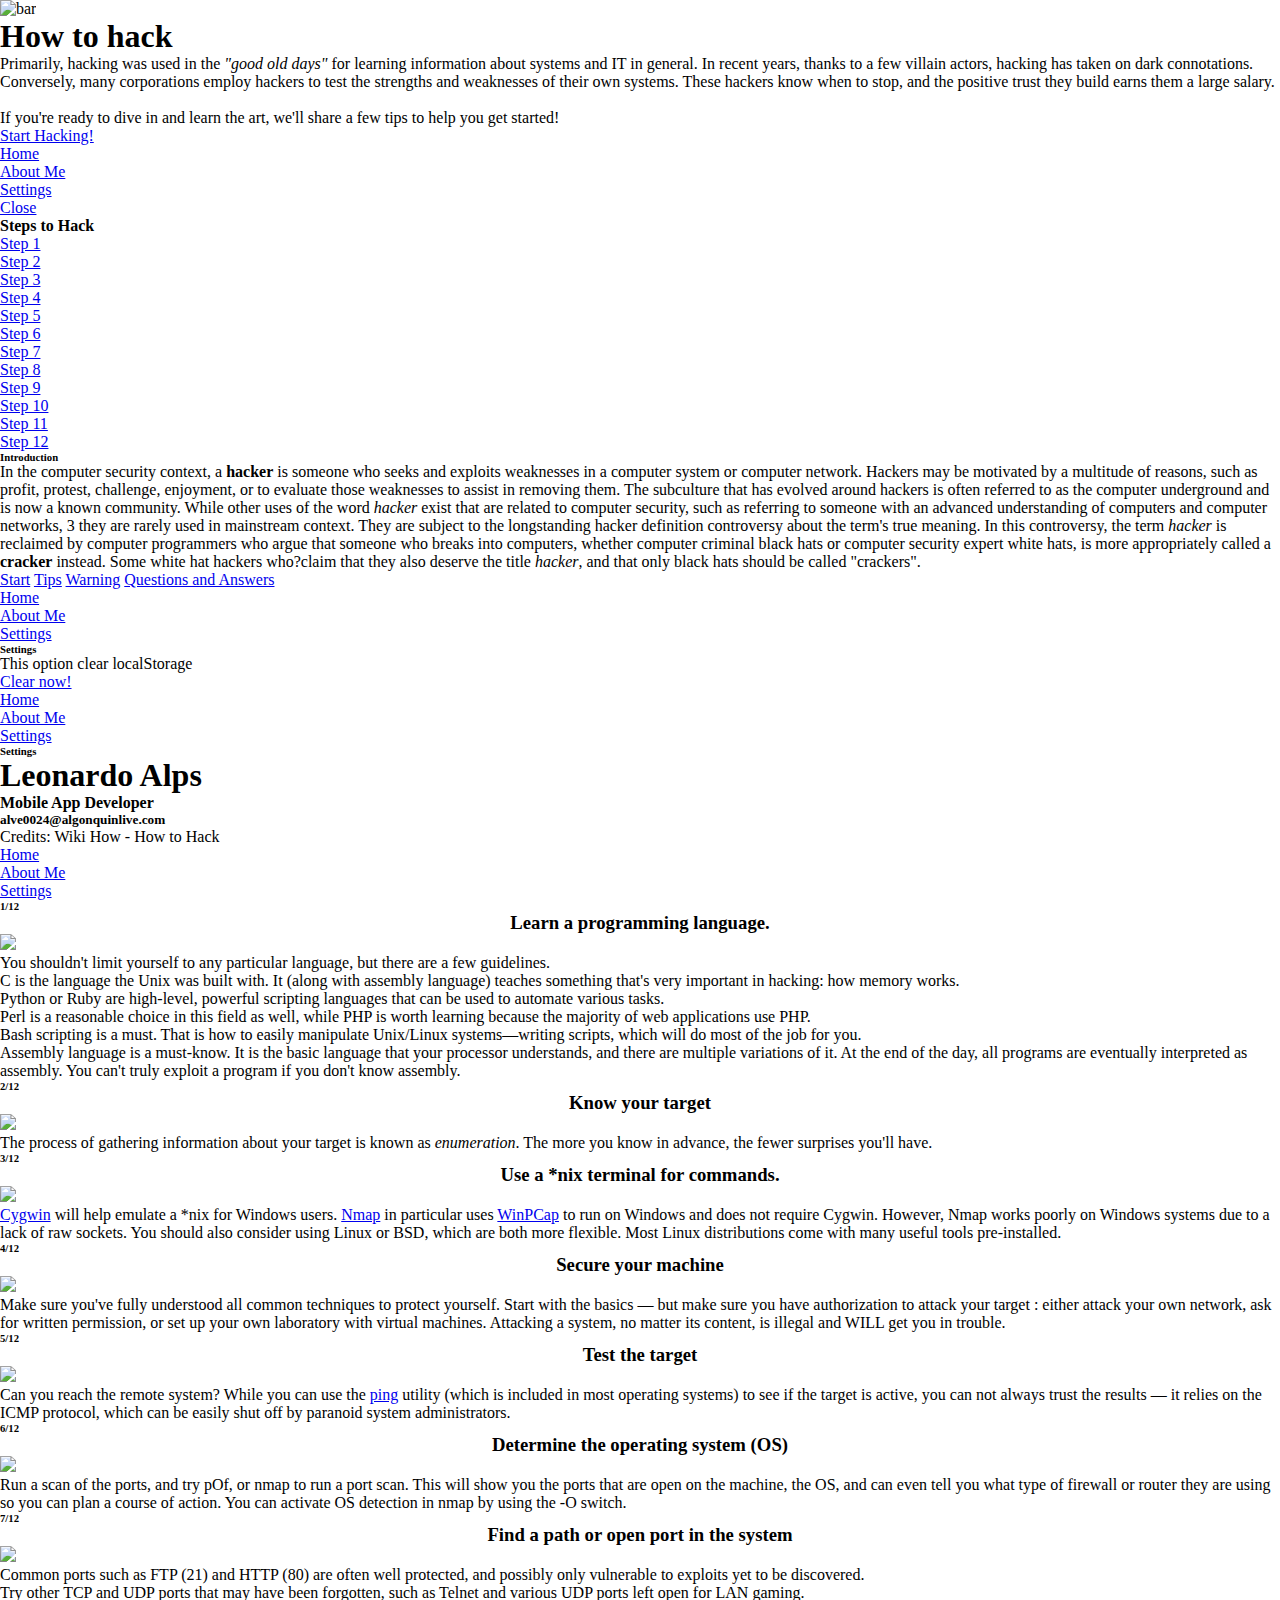
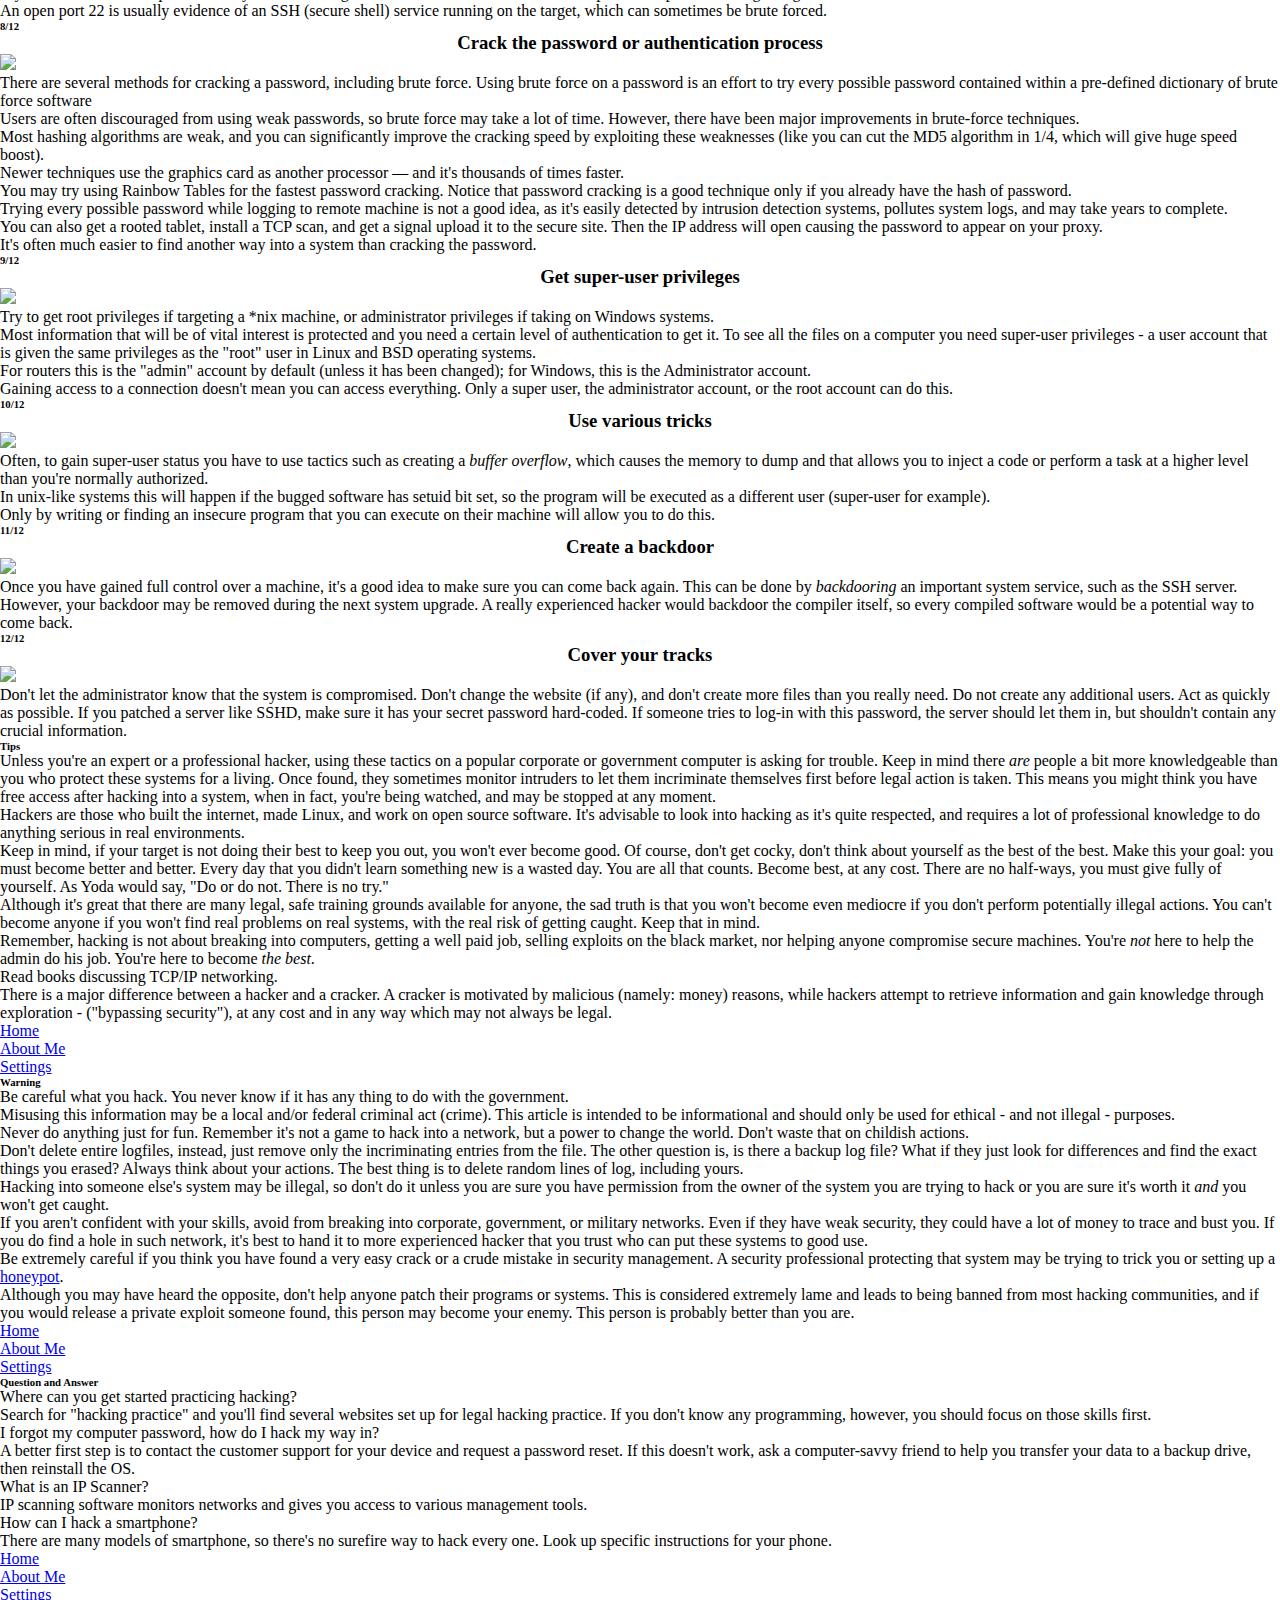
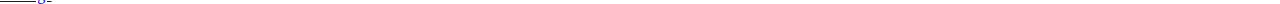
==== commit e7f02330: "Improvement of the text" ====
--- a/index.html
+++ b/index.html
@@ -23,7 +23,8 @@
     <div class="ui-content">
       <img src="https://www.transcend.org/tms/wp-content/uploads/2015/02/hacker-being-hacked-article-display-b-usa-surveillance-spying-nsa-gchq-canada.jpg" alt="bar" width="100%" height="100%">
       <h1>How to hack</h1>
-      
+      <p>Primarily, hacking was used in the <i>"good old days"</i> for learning information about systems and IT in general. In recent years, thanks to a few villain actors, hacking has taken on dark connotations. Conversely, many corporations employ hackers to test the strengths and weaknesses of their own systems. These hackers know when to stop, and the positive trust they build earns them a large salary.</p>
+      <br><p>If you're ready to dive in and learn the art, we'll share a few tips to help you get started!</p> 
       <a href="#intro" data-transition="pop" class="ui-btn ui-shadow ui-corner-all ui-btn-icon-left ui-icon-myicon">Start Hacking!</a> 
     </div> 
     <div data-role="footer" data-position="fixed">
@@ -97,12 +98,10 @@
     <h6>Introduction</h6>
   </div>
   <div class="ui-content">
-    <p>Primarily, hacking was used in the <i>"good old days"</i> for learning information about systems and IT in general. In recent years, thanks to a few villain actors, hacking has taken on dark connotations. Conversely, many corporations employ hackers to test the strengths and weaknesses of their own systems. These hackers know when to stop, and the positive trust they build earns them a large salary.</p>
-      <br><p>If you're ready to dive in and learn the art, we'll share a few tips to help you get started!</p>
-
-    <a href="#step-one" data-transition="flip" class="ui-btn ui-shadow ui-corner-all ui-icon-arrow-r">Start</a>
-
-    <a href="" id="btnContinue" data-transition="flip" class="ui-btn ui-shadow ui-corner-all ui-icon-arrow-r">Continue...</a>
+
+    <p>In the computer security context, a <b>hacker</b> is someone who seeks and exploits weaknesses in a computer system or computer network. Hackers may be motivated by a multitude of reasons, such as profit, protest, challenge, enjoyment, or to evaluate those weaknesses to assist in removing them. The subculture that has evolved around hackers is often referred to as the computer underground and is now a known community. While other uses of the word <i>hacker</i> exist that are related to computer security, such as referring to someone with an advanced understanding of computers and computer networks, 3 they are rarely used in mainstream context. They are subject to the longstanding hacker definition controversy about the term's true meaning. In this controversy, the term <i>hacker</i> is reclaimed by computer programmers who argue that someone who breaks into computers, whether computer criminal black hats or computer security expert white hats, is more appropriately called a <b>cracker</b> instead. Some white hat hackers who?claim that they also deserve the title <i>hacker</i>, and that only black hats should be called "crackers".</p>
+
+    <a href="#step-one" id="btnStart" data-transition="flip" class="ui-btn ui-shadow ui-corner-all ui-icon-arrow-r">Start</a>
 
     <a href="#tips" data-transition="pop" class="ui-btn ui-shadow ui-corner-all ui-icon-arrow-r">Tips</a>
     <a href="#warning" data-transition="pop" class="ui-btn ui-shadow ui-corner-all ui-icon-arrow-r">Warning</a>
@@ -152,10 +151,12 @@
     <h6>Settings</h6>
   </div>
   <div class="ui-content">
-    <h1>Leonardo Alps</h1>
-    <h3>Mobile App Developer</h3>
-    <h5>alve0024@algonquinlive.com</h5>
-    <p>Credits: Wiki How - How to Hack</p>
+    <div class="author">
+      <h1>Leonardo Alps</h1>
+      <h4>Mobile App Developer</h4>
+      <h5>alve0024@algonquinlive.com</h5>
+      <p>Credits: Wiki How - How to Hack</p>
+    </div>
 
     <div data-role="footer" data-position="fixed" data-theme="a">
       <div data-role="navbar">
@@ -175,7 +176,7 @@
 
 
 <!-- Step 1 - Learn a programming language -->
-<section id="step-one" data-role="page" data-dialog="true" data-close-btn="none" data-theme="c">
+<section id="step-one" class='tutorialstep' data-role="page" data-dialog="true" data-close-btn="none" data-theme="c">
   <div data-role="header" data-position="fixed" data-theme="a">
     <a href="#mainpage" class="ui-btn ui-icon-delete ui-btn-icon-notext ui-corner-all">
     </a>
@@ -197,7 +198,7 @@
       </p>
 
     <div data-role="footer" data-position="fixed" data-theme="a">
-      <a href="#step-one" data-transition="flip" class="ui-btn ui-shadow ui-corner-all ui-icon-arrow-l ui-btn-icon-notext ui-btn-inline" display="none"></a>
+      <a href="#intro" data-transition="flip" class="ui-btn ui-shadow ui-corner-all ui-icon-arrow-l ui-btn-icon-notext ui-btn-inline" display="none"></a>
 
       <a href="#step-two" data-transition="flip" class="ui-btn ui-shadow ui-corner-all ui-icon-arrow-r ui-btn-icon-notext ui-btn-right"></a>
     </div>
@@ -205,7 +206,7 @@
 </section>
 
 <!-- Step 2 - Know your target -->
-<section id="step-two" data-role="page" data-dialog="true" data-close-btn="none" data-theme="c">
+<section id="step-two" class='tutorialstep' data-role="page" data-dialog="true" data-close-btn="none" data-theme="c">
   <div data-role="header" data-position="fixed" data-theme="a">
     <a href="#mainpage" class="ui-btn ui-icon-delete ui-btn-icon-notext ui-corner-all">
     </a>
@@ -226,7 +227,7 @@
 </section>
 
 <!-- Step 3 - Hacking -->
-<section id="step-three" data-role="page" data-dialog="true" data-close-btn="none" data-theme="c">
+<section id="step-three" class='tutorialstep' data-role="page" data-dialog="true" data-close-btn="none" data-theme="c">
   <div data-role="header" data-position="fixed" data-theme="a">
     <a href="#mainpage" class="ui-btn ui-icon-delete ui-btn-icon-notext ui-corner-all">
     </a>
@@ -248,7 +249,7 @@
 
 
 <!-- Step 4 - Secure your machine -->
-<section id="step-four" data-role="page" data-dialog="true" data-close-btn="none" data-theme="c">
+<section id="step-four" class='tutorialstep' data-role="page" data-dialog="true" data-close-btn="none" data-theme="c">
   <div data-role="header" data-position="fixed" data-theme="a">
     <a href="#mainpage" class="ui-btn ui-icon-delete ui-btn-icon-notext ui-corner-all">
     </a>
@@ -268,7 +269,7 @@
 </section>
 
 <!-- Step 5 - Test the target -->
-<section id="step-five" data-role="page" data-dialog="true" data-close-btn="none" data-theme="c">
+<section id="step-five" class='tutorialstep' data-role="page" data-dialog="true" data-close-btn="none" data-theme="c">
   <div data-role="header" data-position="fixed" data-theme="a">
     <a href="#mainpage" class="ui-btn ui-icon-delete ui-btn-icon-notext ui-corner-all">
     </a>
@@ -289,7 +290,7 @@
 </section>
 
 <!-- Step 6 - Determine the operating system (OS) -->
-<section id="step-six" data-role="page" data-dialog="true" data-close-btn="none" data-theme="c">
+<section id="step-six" class='tutorialstep' data-role="page" data-dialog="true" data-close-btn="none" data-theme="c">
   <div data-role="header" data-position="fixed" data-theme="a">
     <a href="#mainpage" class="ui-btn ui-icon-delete ui-btn-icon-notext ui-corner-all">
     </a>
@@ -310,7 +311,7 @@
 </section>
 
 <!-- Step 7 - Find a path or open port in the system -->
-<section id="step-seven" data-role="page" data-dialog="true" data-close-btn="none" data-theme="c">
+<section id="step-seven" class='tutorialstep' data-role="page" data-dialog="true" data-close-btn="none" data-theme="c">
   <div data-role="header" data-position="fixed" data-theme="a">
     <a href="#mainpage" class="ui-btn ui-icon-delete ui-btn-icon-notext ui-corner-all">
     </a>
@@ -341,7 +342,7 @@
 </section>
 
 <!-- Step 8 - Crack the password or authentication process -->
-<section id="step-eight" data-role="page" data-dialog="true" data-close-btn="none" data-theme="c">
+<section id="step-eight" class='tutorialstep' data-role="page" data-dialog="true" data-close-btn="none" data-theme="c">
   <div data-role="header" data-position="fixed" data-theme="a">
     <a href="#mainpage" class="ui-btn ui-icon-delete ui-btn-icon-notext ui-corner-all">
     </a>
@@ -385,7 +386,7 @@
 </section>
 
 <!-- Step 9 - Get super-user privileges -->
-<section id="step-nine" data-role="page" data-dialog="true" data-close-btn="none" data-theme="c">
+<section id="step-nine" class='tutorialstep' data-role="page" data-dialog="true" data-close-btn="none" data-theme="c">
   <div data-role="header" data-position="fixed" data-theme="a">
     <a href="#mainpage" class="ui-btn ui-icon-delete ui-btn-icon-notext ui-corner-all">
     </a>
@@ -419,7 +420,7 @@
 </section>
 
 <!-- Step 10 - Use various tricks -->
-<section id="step-ten" data-role="page" data-dialog="true" data-close-btn="none" data-theme="c">
+<section id="step-ten" class='tutorialstep' data-role="page" data-dialog="true" data-close-btn="none" data-theme="c">
   <div data-role="header" data-position="fixed" data-theme="a">
     <a href="#mainpage" class="ui-btn ui-icon-delete ui-btn-icon-notext ui-corner-all">
     </a>
@@ -450,7 +451,7 @@
 </section>
 
 <!-- Step 11 - Create a backdoor -->
-<section id="step-eleven" data-role="page" data-dialog="true" data-close-btn="none" data-theme="c">
+<section id="step-eleven" class='tutorialstep' data-role="page" data-dialog="true" data-close-btn="none" data-theme="c">
   <div data-role="header" data-position="fixed" data-theme="a">
     <a href="#mainpage" class="ui-btn ui-icon-delete ui-btn-icon-notext ui-corner-all">
     </a>
@@ -471,7 +472,7 @@
 </section>
 
 <!-- Step 12 - Cover your tracks -->
-<section id="step-twelve" data-role="page" data-dialog="true" data-close-btn="none" data-theme="c">
+<section id="step-twelve" class='tutorialstep' data-role="page" data-dialog="true" data-close-btn="none" data-theme="c">
   <div data-role="header" data-position="fixed" data-theme="a">
     <a href="#mainpage" class="ui-btn ui-icon-delete ui-btn-icon-notext ui-corner-all">
     </a>
